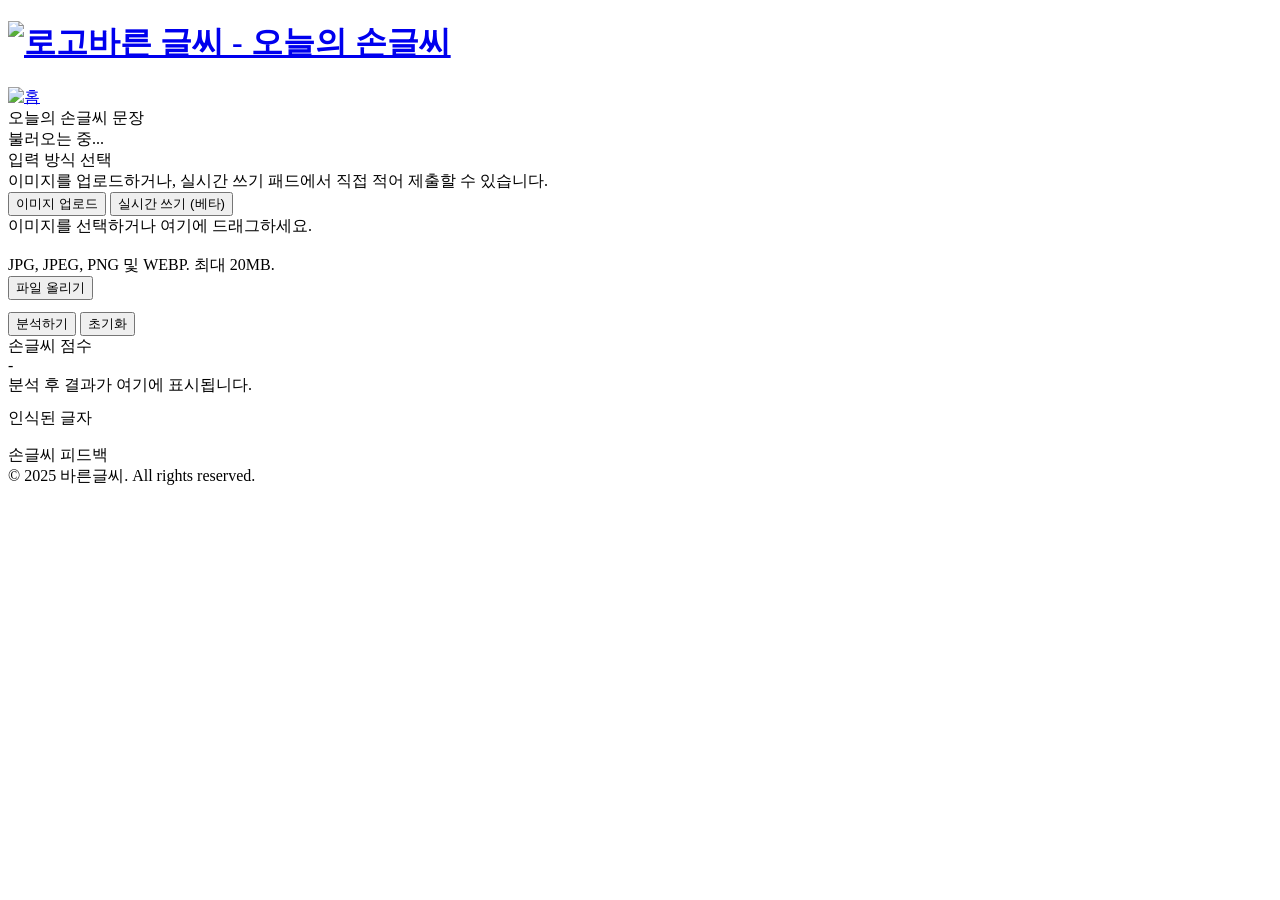
==== app/public/daily_sentence.html @ f41aee2d "로그인 관련 html 삭제 및 오늘의 손글씨 gpt 적용" ====
<!DOCTYPE html>
<html lang="ko">
<head>
  <meta charset="UTF-8">
  <meta name="viewport" content="width=device-width, initial-scale=1.0">
  <title>바른 글씨 - 오늘의 손글씨</title>
  <link rel="stylesheet" href="/static/globals.css?v=333">
  <link rel="stylesheet" href="/static/styleguide.css?v=333">
  <link rel="stylesheet" href="/static/style.css?v=333">
  <style>
    .hidden { display:none; }
    /* 글자별 점수 칩 (index.html과 동일) */
    .char-scores { display:grid; grid-template-columns:repeat(3,minmax(0,1fr)); gap:8px; margin-top:12px; }
    .score-chip { padding:8px 10px; border-radius:10px; text-align:center; font-weight:600; font-size:14px; }
    .chip-good { background:#dcfce7; }   /* >=90 */
    .chip-ok   { background:#fef3c7; }   /* 70~89 */
    .chip-bad  { background:#fee2e2; }   /* <70  */
    .muted { color:#64748b; font-size:12px; }

    /* 파란 박스 내부 구간 요약 (index.html과 동일) */
    .score-lines { display:grid; row-gap:6px; }
    .score-lines .line {
      display:grid;
      grid-template-columns:70px 90px 10px 1fr;
      column-gap:6px;
      align-items:baseline;
    }
    .score-lines .label { font-weight:700; }
    .score-lines .note { color:#334155; opacity:.9; white-space:nowrap; }
    .score-lines .colon { text-align:center; }
    .score-lines .chars { word-break:keep-all; }
  </style>
  <link rel="shortcut icon" href="/static/image/favicon.ico">
  <link rel="icon" href="/static/image/favicon.ico">
</head>
<body>
  <!-- 로딩 -->
  <div class="loading hidden"><div class="loading-spinner"></div></div>

  <!-- 헤더 (index.html과 동일 레이아웃) -->
  <header class="site-header">
    <h1 class="logo">
      <a href="/" class="logo-title">
        <img class="logo-image" src="/static/image/logo2.png" alt="로고">바른 글씨 - 오늘의 손글씨
      </a>
    </h1>
    <a href="/"><img class="home-image" src="/static/image/home.png" alt="홈"></a>
  </header>

  <div class="layout-bg">
    <div class="main-wrap">
      <!-- 오늘의 문장 카드 -->
      <div class="cards-container">
        <div class="upload-card">
          <div class="card-title">오늘의 손글씨 문장</div>
          <div class="highlight-box1" id="daily-sentence">불러오는 중...</div>
        </div>
      </div>

      <!-- 업로드/점수/피드백 (index.html 카드 구조 맞춤) -->
      <div class="cards-container">
        <!-- 입력 카드 -->
        <div class="upload-card">
          <div class="card-title">입력 방식 선택</div>
          <div class="upload-desc">이미지를 업로드하거나, 실시간 쓰기 패드에서 직접 적어 제출할 수 있습니다.</div>

          <div class="tabbar">
            <button class="tab-btn active" id="tab-upload">이미지 업로드</button>
            <button class="tab-btn" id="tab-draw">실시간 쓰기 (베타)</button>
          </div>

          <!-- 업로드 -->
          <div id="panel-upload">
            <div class="upload-box">
              <img id="preview" class="preview-image hidden" alt="미리보기 이미지">
              <div class="upload-info">이미지를 선택하거나 여기에 드래그하세요.<br><br> JPG, JPEG, PNG 및 WEBP. 최대 20MB.</div>
              <button class="btn gray" onclick="previewImage()">파일 올리기</button>
            </div>
          </div>

          <!-- 드로잉 -->
          <div id="panel-draw" class="hidden">
            <div class="canvas-wrap">
              <div class="pad-toolbar">
                <div class="row">
                  <label>펜 두께</label>
                  <input id="penSize" type="range" min="1" max="20" value="4">
                  <span id="penSizeVal">4px</span>
                </div>
                <div class="row">
                  <label>펜 색상</label>
                  <input id="penColor" type="color" value="#111111">
                </div>
                <div class="row">
                  <label><input id="pressureToggle" type="checkbox" checked> 압력 반영</label>
                </div>
                <div class="row">
                  <button class="btn slate" id="undoBtn" type="button">되돌리기</button>
                  <button class="btn gray2" id="eraseToggle" type="button">지우개 OFF</button>
                  <button class="btn red" id="clearBtn" type="button">전체 지우기</button>
                </div>
              </div>
              <div class="pad-canvas-box">
                <canvas id="pad" class="pad-canvas"></canvas>
              </div>
              <div class="note">팁: 펜/터치 지원 기기는 필압(e.pressure)에 따라 선 굵기가 변합니다.</div>
            </div>
          </div>

          <div class="btns" style="margin-top:12px;">
            <button class="btn blue1" onclick="submitImage()">분석하기</button>
            <button class="btn outline" onclick="location.reload()">초기화</button>
          </div>

          <div id="error-message" class="error-message hidden"></div>
          <div id="success-message" class="success-message hidden"></div>
        </div>

        <!-- 점수 -->
        <div class="score-card">
          <div class="card-title">손글씨 점수</div>
          <div class="score-flex">
            <div class="score-circle" id="score-result">-</div>
            <div class="highlight-box2 small" id="feedback-text">분석 후 결과가 여기에 표시됩니다.</div>
          </div>
          <!-- 글자별 점수 칩 -->
          <div id="char-scores" class="char-scores"></div>
        </div>

        <!-- 인식된 글자 -->
        <div class="latter-card">
          <div class="card-title">인식된 글자</div>
          <p id="corrected-text" class="correct-text"></p>
        </div>

        <!-- 피드백 -->
        <div class="feedback-card">
          <div class="card-title">손글씨 피드백</div>
          <div id="error-list" class="fb-row"></div>
        </div>
      </div>
    </div>
  </div>

  <footer class="footer-copyright">
    © 2025 바른글씨. All rights reserved.
  </footer>

  <script>
    const API_BASE = `${location.protocol}//${location.hostname}:8000`;
    let selectedFile = null;   // 업로드 모드 파일
    let mode = 'upload';       // 'upload' | 'draw'
    let pad = null;
    let todaySentence = "";

    // ===== 오늘의 문장 =====
    async function loadDailySentence(force=false){
      const res = await fetch(`${API_BASE}/daily_sentence`);
      const data = await res.json();
      if (force && data.sentence === todaySentence) return loadDailySentence(true);
      todaySentence = data.sentence || "";
      document.getElementById("daily-sentence").textContent = todaySentence || "(문장 없음)";
    }

    // ===== 파일 선택 & DnD =====
    function previewImage() {
      const input = document.createElement("input");
      input.type = "file";
      input.accept = "image/*";
      input.onchange = e => {
        const file = e.target.files[0];
        if (!file) return;
        selectedFile = file;

        const preview = document.getElementById("preview");
        const reader = new FileReader();
        reader.onload = ev => {
          preview.src = ev.target.result;
          preview.classList.remove("hidden");
          document.querySelector('.upload-info').style.display = 'none';
          document.querySelector('.btn.gray').style.display = 'none';
        };
        reader.readAsDataURL(file);
      };
      input.click();
    }

    (function initDnd(){
      const box = document.querySelector('.upload-box');
      if (!box) return;
      box.addEventListener('dragover', e => { e.preventDefault(); box.classList.add('dragover'); });
      box.addEventListener('dragleave', e => { e.preventDefault(); box.classList.remove('dragover'); });
      box.addEventListener('drop', e => {
        e.preventDefault(); box.classList.remove('dragover');
        const file = e.dataTransfer.files[0];
        if (!file) return;
        selectedFile = file;
        const reader = new FileReader();
        reader.onload = ev => {
          document.getElementById("preview").src = ev.target.result;
          document.getElementById("preview").classList.remove("hidden");
          document.querySelector('.upload-info').style.display = 'none';
          document.querySelector('.btn.gray').style.display = 'none';
        };
        reader.readAsDataURL(file);
      });
    })();

    // ===== 캔버스 패드 =====
    class HandwritingPad {
      constructor(canvas) {
        this.canvas = canvas;
        this.ctx = canvas.getContext('2d', { willReadFrequently:true });
        this.strokeStyle = '#111111';
        this.baseSize = 4;
        this.usePressure = true;
        this.isErasing = false;
        this.paths = [];
        this.currentPath = null;

        this.resize();
        window.addEventListener('resize', () => this.resize());
        this._bindPointerEvents();
        this._drawGrid();
      }
      setStrokeStyle(color){ this.strokeStyle = color; }
      setBaseSize(px){ this.baseSize = px; }
      setUsePressure(on){ this.usePressure = on; }
      toggleEraser(){ this.isErasing = !this.isErasing; return this.isErasing; }

      clear(){
        const rect=this.canvas.getBoundingClientRect();
        this.ctx.save();
        this.ctx.globalCompositeOperation='source-over';
        this.ctx.fillStyle='#ffffff';
        this.ctx.fillRect(0,0,rect.width,rect.height);
        this.ctx.restore();
        this._drawGrid();
        this.paths=[];
      }
      undo(){ if(!this.paths.length) return; this.paths.pop(); this._redrawAll(); }

      async toBlobWhiteBg(){
        const rect=this.canvas.getBoundingClientRect();
        const dpr=window.devicePixelRatio||1;
        const off=document.createElement('canvas');
        off.width=Math.round(rect.width*dpr);
        off.height=Math.round(rect.height*dpr);
        const octx=off.getContext('2d');
        octx.scale(dpr,dpr);
        octx.fillStyle='#ffffff';
        octx.fillRect(0,0,rect.width,rect.height);
        octx.drawImage(this.canvas,0,0);
        return await new Promise(r=>off.toBlob(r,'image/png',1.0));
      }

      resize(){
        const rect=this.canvas.getBoundingClientRect();
        if(!rect.width||!rect.height) return;
        const dpr=window.devicePixelRatio||1;
        this.canvas.width=Math.round(rect.width*dpr);
        this.canvas.height=Math.round(rect.height*dpr);
        this.ctx.setTransform(dpr,0,0,dpr,0,0);
        this.ctx.fillStyle='#ffffff';
        this.ctx.fillRect(0,0,rect.width,rect.height);
        this._drawGrid();
        this._redrawAll();
      }

      _drawGrid(){
        const rect=this.canvas.getBoundingClientRect(), ctx=this.ctx;
        ctx.save(); ctx.strokeStyle='#e2e8f0'; ctx.lineWidth=1;
        const h=rect.height, margin=16, mid=Math.round(h/2);
        ctx.beginPath();
        ctx.moveTo(margin, mid-40); ctx.lineTo(rect.width-margin, mid-40);
        ctx.moveTo(margin, mid);    ctx.lineTo(rect.width-margin, mid);
        ctx.moveTo(margin, mid+40); ctx.lineTo(rect.width-margin, mid+40);
        ctx.stroke(); ctx.restore();
      }

      _bindPointerEvents(){
        const c=this.canvas;
        const onDown=(e)=>{ e.preventDefault(); c.setPointerCapture(e.pointerId);
          this.currentPath={points:[], erase:this.isErasing, color:this.strokeStyle, size:this.baseSize, pressure:this.usePressure};
          this.paths.push(this.currentPath); this._addPoint(e); };
        const onMove=(e)=>{ if(!this.currentPath) return; this._addPoint(e,true); };
        const onUp=(e)=>{ if(!this.currentPath) return; this._addPoint(e,true); this.currentPath=null; c.releasePointerCapture(e.pointerId); };
        c.addEventListener('pointerdown', onDown, {passive:false});
        c.addEventListener('pointermove', onMove, {passive:false});
        c.addEventListener('pointerup', onUp, {passive:false});
        c.addEventListener('pointercancel', onUp, {passive:false});
        c.addEventListener('touchstart', e=>e.preventDefault(), {passive:false});
        c.addEventListener('touchmove',  e=>e.preventDefault(), {passive:false});
      }

      _addPoint(e, draw=false){
        const rect=this.canvas.getBoundingClientRect();
        const x=e.clientX-rect.left, y=e.clientY-rect.top;
        const p=(this.usePressure && e.pressure)?e.pressure:1;
        this.currentPath.points.push({x,y,p});
        if(draw) this._redrawLastSegment(); else this._drawDot(x,y,p);
      }
      _strokeWidth(base,p){ const f=Math.max(0.3, Math.min(1.0,p)); return base*(this.usePressure?(0.6+f*0.8):1.0); }
      _redrawAll(){
        const rect=this.canvas.getBoundingClientRect(), ctx=this.ctx;
        ctx.save(); ctx.globalCompositeOperation='source-over'; ctx.fillStyle='#ffffff'; ctx.fillRect(0,0,rect.width,rect.height); ctx.restore();
        this._drawGrid(); for(const path of this.paths) this._drawPath(path);
      }
      _drawPath(path){
        const ctx=this.ctx; ctx.save(); ctx.lineCap='round'; ctx.lineJoin='round';
        ctx.globalCompositeOperation=path.erase?'destination-out':'source-over'; ctx.strokeStyle=path.color;
        const pts=path.points;
        if(pts.length===1){ const w=this._strokeWidth(path.size, pts[0].p);
          ctx.beginPath(); ctx.arc(pts[0].x, pts[0].y, w/2, 0, Math.PI*2);
          ctx.fillStyle=path.erase?'rgba(0,0,0,1)':path.color; ctx.fill(); ctx.restore(); return; }
        for(let i=1;i<pts.length;i++){ const a=pts[i-1], b=pts[i]; const w=this._strokeWidth(path.size, b.p);
          ctx.lineWidth=w; const cx=(a.x+b.x)/2, cy=(a.y+b.y)/2; ctx.beginPath(); ctx.moveTo(a.x,a.y); ctx.quadraticCurveTo(a.x,a.y,cx,cy); ctx.stroke(); }
        ctx.restore();
      }
      _redrawLastSegment(){ const path=this.paths[this.paths.length-1]; if(!path) return; const lastTwo={...path, points:path.points.slice(-2)}; this._drawPath(lastTwo); }
      _drawDot(x,y,p){ const ctx=this.ctx; ctx.save(); ctx.globalCompositeOperation=this.isErasing?'destination-out':'source-over';
        ctx.fillStyle=this.isErasing?'rgba(0,0,0,1)':this.strokeStyle; const r=this._strokeWidth(this.baseSize,p)/2;
        ctx.beginPath(); ctx.arc(x,y,r,0,Math.PI*2); ctx.fill(); ctx.restore(); }
    }

    function renderCharScores(items){
      const box = document.getElementById('char-scores');
      box.innerHTML = '';
      if (!items || !items.length) {
        box.innerHTML = '<div class="muted">글자별 점수를 표시할 수 없습니다.</div>';
        return;
      }
      items.forEach(({char, score})=>{
        const chip = document.createElement('div');
        let cls = (score < 70) ? 'chip-bad' : (score < 90 ? 'chip-ok' : 'chip-good');
        chip.className = `score-chip ${cls}`;
        chip.textContent = `${char} ${score}점`;
        box.appendChild(chip);
      });
    }

    function buildRangeSummary(items){
      const buckets = { bad:[], ok:[], good:[] };
      (items||[]).forEach(({char,score})=>{
        const ch=(char||'').trim(); if(!ch) return;
        const s=Number(score)||0;
        if(s>=90) buckets.good.push(ch);
        else if(s>=70) buckets.ok.push(ch);
        else buckets.bad.push(ch);
      });
      const row = (range, note, arr) => `
        <div class="line">
          <span class="label">${range}</span>
          <span class="note">(${note})</span>
          <span class="colon">:</span>
          <span class="chars">${arr.length ? arr.join(', ') : '-'}</span>
        </div>`;
      return `<div class="score-lines">
        ${row('0~69점','부족한 글씨',buckets.bad)}
        ${row('70~89점','조금 부족한 글씨',buckets.ok)}
        ${row('90~100점','완벽한 글씨',buckets.good)}
      </div>`;
    }

    // ===== 제출 =====
    async function submitImage(){
      const errorMsg = document.getElementById("error-message");
      const successMsg = document.getElementById("success-message");
      errorMsg.classList.add("hidden");
      successMsg.classList.add("hidden");

      const loadingEl = document.querySelector('.loading');
      loadingEl.classList.remove('hidden');
      document.body.style.overflow = 'hidden';

      try{
        let fileToSend = null;
        if (mode === 'upload') {
          if (!selectedFile) { alert("이미지를 선택해주세요!"); return; }
          fileToSend = selectedFile;
        } else {
          const blob = await pad.toBlobWhiteBg();
          if (!blob) { alert("캔버스 이미지를 생성하지 못했습니다."); return; }
          fileToSend = new File([blob], "handwriting.png", { type: "image/png" });
        }

        const formData = new FormData();
        formData.append("file", fileToSend);

        // GPT 엔진 사용 (index.html과 동일 엔드포인트)
        const res = await fetch(`${API_BASE}/api/gpt/evaluate`, { method:"POST", body:formData });
        const result = await res.json();
        if (!res.ok) { alert("분석 실패: " + (result.detail || res.status)); return; }

        // --- "오늘의 문장" 일치 검증 (공백 제거 후 비교) ---
        const cleanText = (result.recognized_text || '').trim().replace(/\s/g, "");
        const targetClean = (todaySentence || '').trim().replace(/\s/g, "");
        if (cleanText !== targetClean) {
          document.getElementById("score-result").textContent = '-';
          document.getElementById("feedback-text").textContent = '분석 후 결과가 여기에 표시됩니다.';
          document.getElementById("char-scores").innerHTML = '';
          document.getElementById("corrected-text").textContent = '';
          document.getElementById("error-list").textContent = '';

          errorMsg.textContent = "문장이 일치하지 않습니다. 다시 작성해주세요.";
          errorMsg.classList.remove("hidden");
          return;
        }

        // 인식 문장
        document.getElementById("corrected-text").textContent = result.corrected_text || result.recognized_text || '';

        // 숫자 점수
        document.getElementById("score-result").textContent = `${result.score}점`;

        // 글자별 점수 칩
        const seq = result.char_scores_seq || Object.entries(result.char_scores || {}).map(([char,score])=>({char,score}));
        renderCharScores(seq);

        // 파란 박스: 구간 요약
        document.getElementById("feedback-text").innerHTML = buildRangeSummary(seq);

        // 하단 카드: GPT 피드백 본문
        const errorList = document.getElementById("error-list");
        errorList.innerHTML = (result.feedback || '').replace(/<br>/g, '\n');
        errorList.style.whiteSpace = 'pre-line';

        successMsg.textContent = "✅ 제출 완료!";
        successMsg.classList.remove("hidden");

      } catch (err){
        console.error("분석 오류:", err);
        alert("서버 오류 또는 연결 실패");
      } finally {
        loadingEl.classList.add('hidden');
        document.body.style.overflow = '';
      }
    }

    // ===== 탭 =====
    function initTabs(){
      const tabUpload=document.getElementById('tab-upload');
      const tabDraw=document.getElementById('tab-draw');
      const panelUpload=document.getElementById('panel-upload');
      const panelDraw=document.getElementById('panel-draw');
      const activate=(m)=>{
        mode=m;
        tabUpload.classList.toggle('active', m==='upload');
        tabDraw.classList.toggle('active', m==='draw');
        panelUpload.classList.toggle('hidden', m!=='upload');
        panelDraw.classList.toggle('hidden', m!=='draw');
        if (m==='draw') requestAnimationFrame(()=>{ if(pad) pad.resize(); });
      };
      tabUpload.addEventListener('click', ()=>activate('upload'));
      tabDraw.addEventListener('click', ()=>activate('draw'));
      activate('upload');
    }

    // ===== 패드 초기화 =====
    function initPad(){
      const canvas=document.getElementById('pad');
      pad=new HandwritingPad(canvas);
      const size=document.getElementById('penSize');
      const sizeVal=document.getElementById('penSizeVal');
      size.addEventListener('input', ()=>{ sizeVal.textContent=size.value+'px'; pad.setBaseSize(Number(size.value)); });
      const color=document.getElementById('penColor');
      color.addEventListener('input', ()=> pad.setStrokeStyle(color.value));
      const press=document.getElementById('pressureToggle');
      press.addEventListener('change', ()=> pad.setUsePressure(press.checked));
      document.getElementById('undoBtn').addEventListener('click', ()=> pad.undo());
      const eraseToggle=document.getElementById('eraseToggle');
      eraseToggle.addEventListener('click', ()=>{ const on=pad.toggleEraser(); eraseToggle.textContent=on?'지우개 ON':'지우개 OFF'; });
      document.getElementById('clearBtn').addEventListener('click', ()=> pad.clear());
    }

    // ===== onload =====
    window.onload = () => {
      loadDailySentence();
      initTabs();
      initPad();
    };
  </script>
</body>
</html>
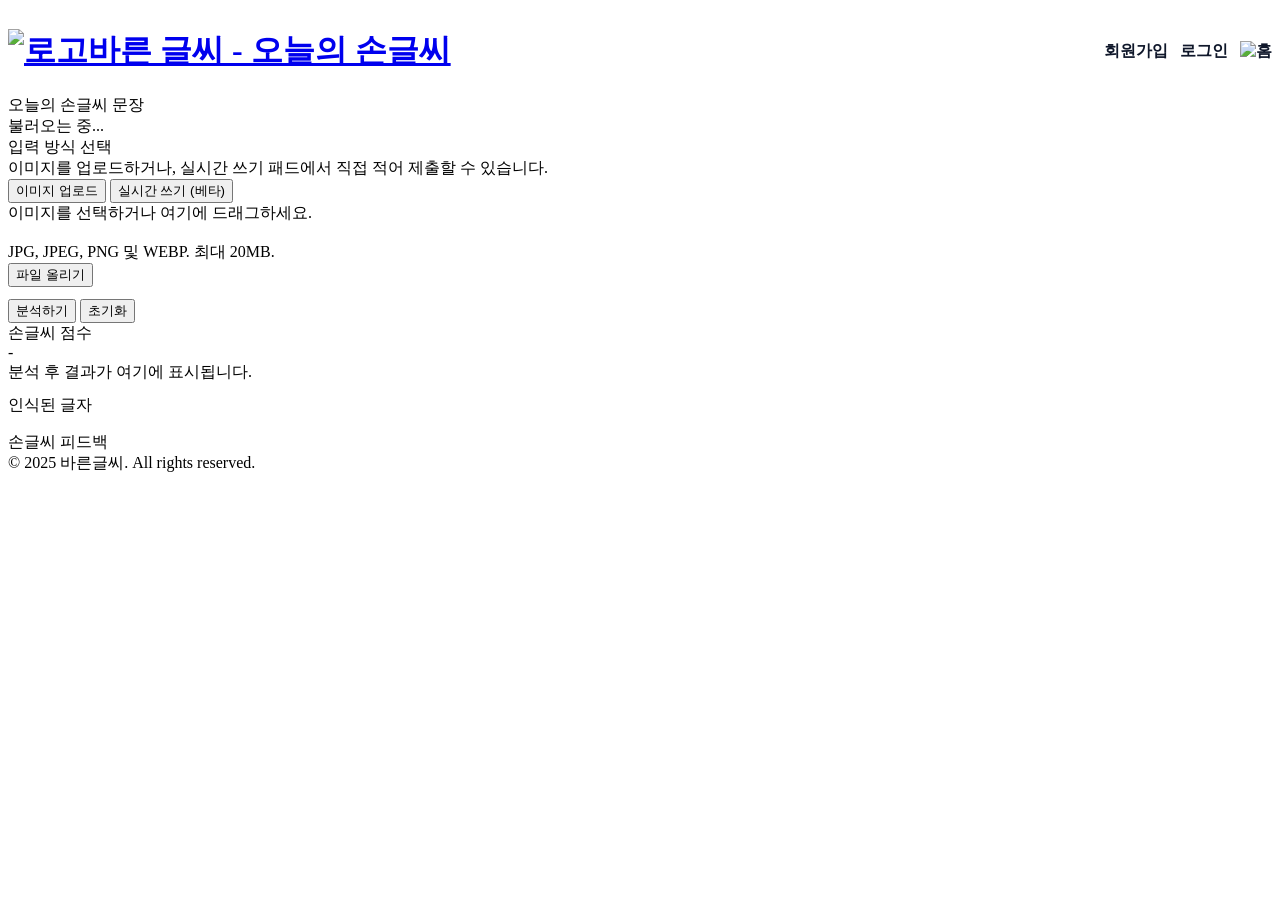
==== commit 8cf00d0c: "로그인과 회원가입 팝업창 추가" ====
--- a/app/public/daily_sentence.html
+++ b/app/public/daily_sentence.html
@@ -6,7 +6,7 @@
   <title>바른 글씨 - 오늘의 손글씨</title>
   <link rel="stylesheet" href="/static/globals.css?v=333">
   <link rel="stylesheet" href="/static/styleguide.css?v=333">
-  <link rel="stylesheet" href="/static/style.css?v=333">
+  <link rel="stylesheet" href="/static/style.css?v=334">
   <style>
     .hidden { display:none; }
     /* 글자별 점수 칩 (index.html과 동일) */
@@ -29,6 +29,12 @@
     .score-lines .note { color:#334155; opacity:.9; white-space:nowrap; }
     .score-lines .colon { text-align:center; }
     .score-lines .chars { word-break:keep-all; }
+
+    /* 헤더 우측 액션 영역(로그인/회원가입/홈) */
+    .site-header { display:flex; justify-content:space-between; align-items:center; gap:12px; }
+    .site-header .header-actions { display:flex; align-items:center; gap:12px; }
+    .site-header .header-actions a { font-weight:600; text-decoration:none; color:#0f172a; }
+    .site-header .header-actions a:hover { text-decoration:underline; }
   </style>
   <link rel="shortcut icon" href="/static/image/favicon.ico">
   <link rel="icon" href="/static/image/favicon.ico">
@@ -44,14 +50,19 @@
         <img class="logo-image" src="/static/image/logo2.png" alt="로고">바른 글씨 - 오늘의 손글씨
       </a>
     </h1>
-    <a href="/"><img class="home-image" src="/static/image/home.png" alt="홈"></a>
+    <div class="header-actions">
+      <!-- ▼ 추가: 회원가입/로그인 버튼 (JS가 클릭 핸들러와 라벨을 바인딩) -->
+      <a class="sign-up" href="javascript:void(0)">회원가입</a>
+      <a class="login" href="javascript:void(0)">로그인</a>
+      <a href="/"><img class="home-image" src="/static/image/home.png" alt="홈"></a>
+    </div>
   </header>
 
   <div class="layout-bg">
     <div class="main-wrap">
       <!-- 오늘의 문장 카드 -->
-      <div class="cards-container">
-        <div class="upload-card">
+      <div class="cards-container1">
+        <div class="today-sentence-card">
           <div class="card-title">오늘의 손글씨 문장</div>
           <div class="highlight-box1" id="daily-sentence">불러오는 중...</div>
         </div>
@@ -206,6 +217,82 @@
       });
     })();
 
+    /* =========================
+       ▼ 인증/로그인 유틸 (파일 기반 세션)
+       ========================= */
+       const Auth = {
+      get token() { return localStorage.getItem('token') || ''; },
+      set token(v) { v ? localStorage.setItem('token', v) : localStorage.removeItem('token'); },
+      get username() { return localStorage.getItem('username') || ''; },
+      set username(v) { v ? localStorage.setItem('username', v) : localStorage.removeItem('username'); }
+    };
+
+    async function signupPrompt() {
+      const username = prompt("회원가입 - 아이디");
+      if (!username) return;
+      const password = prompt("회원가입 - 비밀번호(보안 없음, 데모용)");
+      if (!password) return;
+      const res = await fetch(`/auth/register`, {
+        method: 'POST', headers: {'Content-Type':'application/json'},
+        body: JSON.stringify({ username, password })
+      });
+      const data = await res.json().catch(()=>({}));
+      if (!res.ok) { alert(data.detail || "회원가입 실패"); return; }
+      alert("회원가입 완료. 로그인 해주세요.");
+    }
+
+    async function loginPrompt() {
+      const username = prompt("로그인 - 아이디");
+      if (!username) return;
+      const password = prompt("로그인 - 비밀번호");
+      if (!password) return;
+      const res = await fetch(`/auth/login`, {
+        method: 'POST', headers: {'Content-Type':'application/json'},
+        body: JSON.stringify({ username, password })
+      });
+      const data = await res.json().catch(()=>({}));
+      if (!res.ok || !data.token) { alert(data.detail || "로그인 실패"); return; }
+      Auth.token = data.token;
+      Auth.username = data.username || username;
+      renderAuthButtons();
+      alert(`${Auth.username}님 로그인되었습니다.`);
+    }
+
+    function logout() {
+      Auth.token = '';
+      Auth.username = '';
+      renderAuthButtons();
+      alert("로그아웃 되었습니다.");
+    }
+
+    function renderAuthButtons() {
+      const loginA = document.querySelector('header .login');
+      const signupA = document.querySelector('header .sign-up');
+      if (!loginA || !signupA) return;
+
+      if (Auth.token) {
+        loginA.textContent = `${Auth.username} (로그아웃)`;
+        loginA.href = "javascript:void(0)";
+        loginA.onclick = () => logout();
+        signupA.style.display = 'none';
+      } else {
+        loginA.textContent = "로그인";
+        loginA.href = "javascript:void(0)";
+        loginA.onclick = () => loginPrompt();
+        signupA.textContent = "회원가입";
+        signupA.href = "javascript:void(0)";
+        signupA.onclick = () => signupPrompt();
+        signupA.style.display = '';
+      }
+    }
+
+    // 인증 포함 fetch 래퍼
+    async function fetchWithAuth(url, opts = {}) {
+      const headers = new Headers(opts.headers || {});
+      if (Auth.token) headers.set('Authorization', `Bearer ${Auth.token}`);
+      return fetch(url, { ...opts, headers });
+    }
+
     // ===== 캔버스 패드 =====
     class HandwritingPad {
       constructor(canvas) {
@@ -395,18 +482,25 @@
         // --- "오늘의 문장" 일치 검증 (공백 제거 후 비교) ---
         const cleanText = (result.recognized_text || '').trim().replace(/\s/g, "");
         const targetClean = (todaySentence || '').trim().replace(/\s/g, "");
+
         if (cleanText !== targetClean) {
+          /* ⭐ 변경: 불일치 시에도 인식 결과는 표시하고, 점수/피드백은 감춤(초기화) */
+          document.getElementById("corrected-text").textContent =
+            result.recognized_text || result.corrected_text || '';
+
+          // 점수/피드백 영역 초기화 (표시 안 함)
           document.getElementById("score-result").textContent = '-';
           document.getElementById("feedback-text").textContent = '분석 후 결과가 여기에 표시됩니다.';
           document.getElementById("char-scores").innerHTML = '';
-          document.getElementById("corrected-text").textContent = '';
           document.getElementById("error-list").textContent = '';
 
-          errorMsg.textContent = "문장이 일치하지 않습니다. 다시 작성해주세요.";
+          // 안내 문구
+          errorMsg.textContent = "문장이 일치하지 않습니다. 아래 '인식된 글자'를 확인하고 다시 작성해주세요.";
           errorMsg.classList.remove("hidden");
-          return;
+          return; // 채점 로직 종료
         }
 
+        // === 문장 일치 시 정상 렌더링 ===
         // 인식 문장
         document.getElementById("corrected-text").textContent = result.corrected_text || result.recognized_text || '';
 
@@ -476,6 +570,7 @@
     // ===== onload =====
     window.onload = () => {
       loadDailySentence();
+      renderAuthButtons();   // ← 로그인 버튼 상태 반영
       initTabs();
       initPad();
     };
